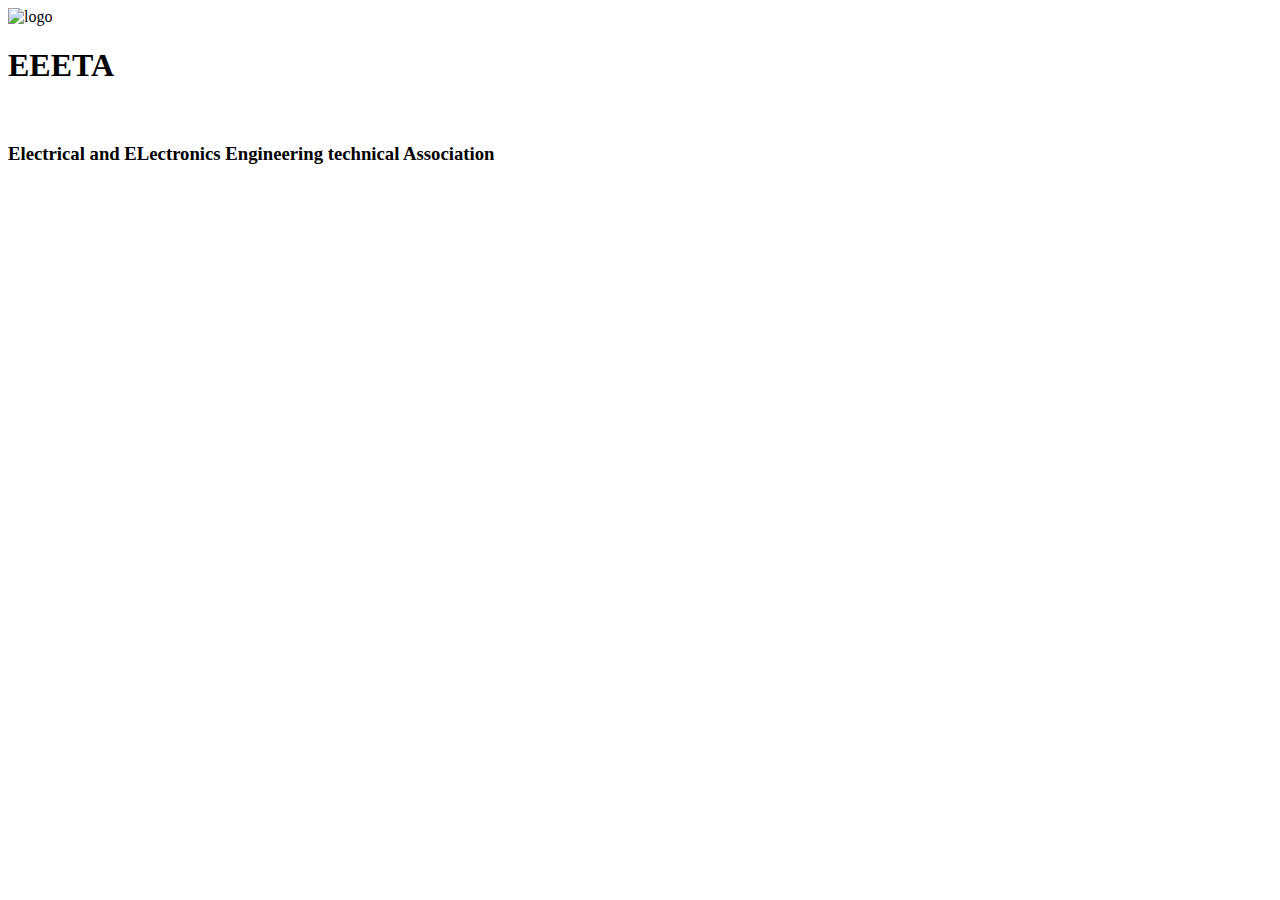
==== index.html @ 2ffd63bf "Index html added" ====
<!doctype html>
<html lang="en">
  <head>
   <title>Website</title>
    <meta name="viewport" content="width=device-width, initial-scale=1.0">
    <meta charset="utf-8">
    <meta http-equiv="X-UA-Compatible" content="IE=edge">
    <link href="https://fonts.googleapis.com/css?family=Roboto:300,400,500" rel="stylesheet" type="text/css">
    <link rel="stylesheet" type="text/css" href="main.css">
    <link rel="stylesheet" type="text/css" href="style1.css">
  </head>
  <body>
  	<section class="container"> 
  		<header class="header">
  			<img class="header_logo" src="images/1.png" alt="logo">
  					<h1 class="header_maintitle">EEETA</h1><br>
  					<h3 class="header_subtitle">Electrical and ELectronics Engineering technical Association</h3>
  				</article>
  			</div>
  		</header> 
  	</section>
  </body>
</html>
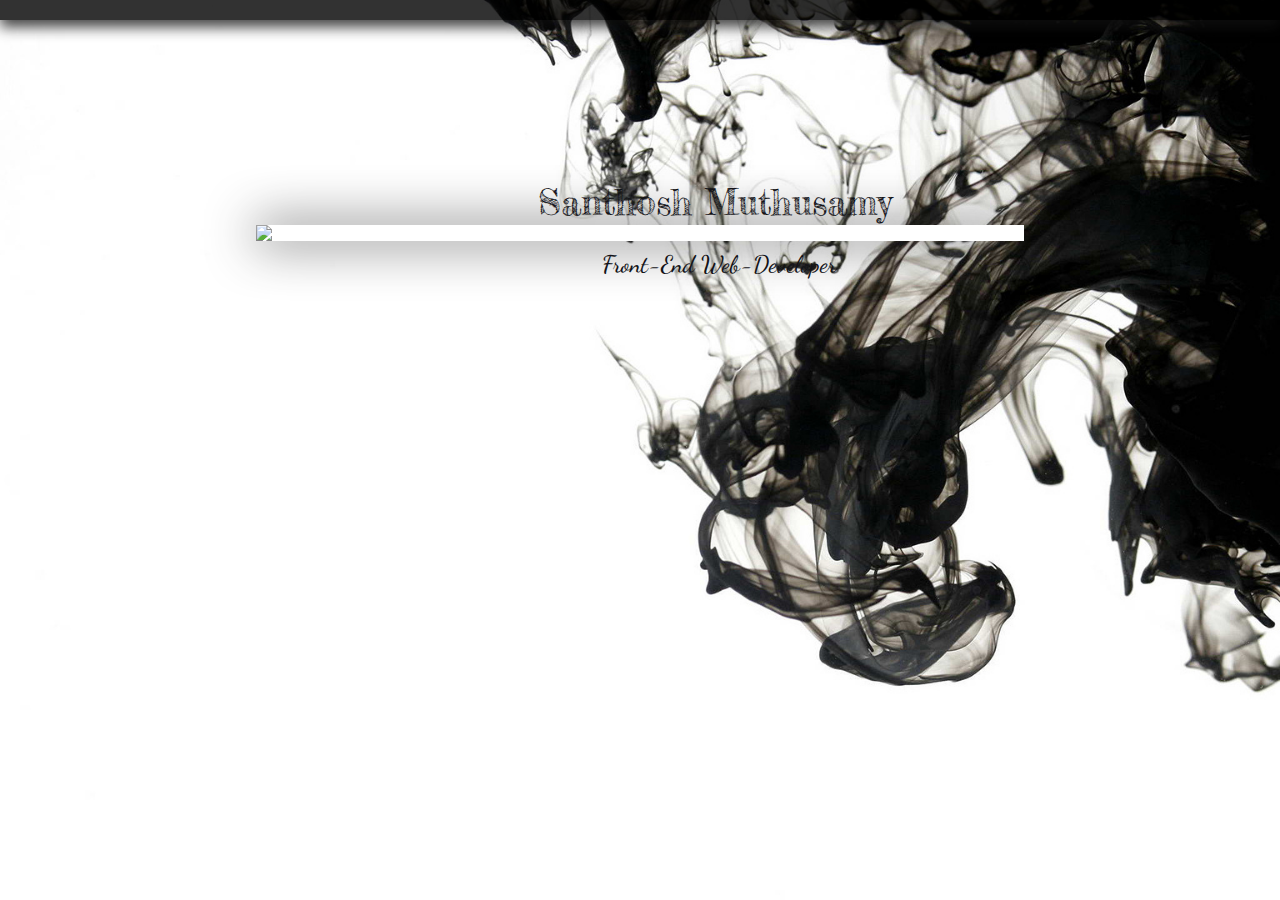
==== commit 9aca5a37: "new resume" ====
--- a/index.html
+++ b/index.html
@@ -1,23 +1,56 @@
-<!doctype html>
+<!DOCTYPE html>
 <html lang="en">
-  <head>
-   <title>Website</title>
-    <meta name="viewport" content="width=device-width, initial-scale=1.0">
-    <meta charset="utf-8">
-    <meta http-equiv="X-UA-Compatible" content="IE=edge">
-    <link href="https://fonts.googleapis.com/css?family=Roboto:300,400,500" rel="stylesheet" type="text/css">
-    <link rel="stylesheet" type="text/css" href="main.css">
-    <link rel="stylesheet" type="text/css" href="style1.css">
-  </head>
-  <body>
-  	<section class="container"> 
-  		<header class="header">
-  			<img class="header_logo" src="images/1.png" alt="logo">
-  					<h1 class="header_maintitle">EEETA</h1><br>
-  					<h3 class="header_subtitle">Electrical and ELectronics Engineering technical Association</h3>
-  				</article>
-  			</div>
-  		</header> 
-  	</section>
-  </body>
+	<head>
+		<title>Santhosh</title>
+		<meta name="viewport" content="width=device-width,initial-scale=1">
+		<link rel="stylesheet" type="text/css" href="css/bootstrap.css">
+		<link rel="stylesheet" type="text/css" href="style.css">
+		<link href="https://fonts.googleapis.com/css?family=Comfortaa|Dancing+Script|Fredericka+the+Great" rel="stylesheet">
+
+		<script type="text/javascript" src="js/jquery.min.js"></script>
+		
+	</head>
+	<body class="bg-im">
+			 <input type="radio" class="rnav one" id="slide_1" name="coins" checked>
+			  <input type="radio" class="rnav two" id="slide_2" name="coins">
+			  <input type="radio" class="rnav three" id="slide_3" name="coins">
+			  <input type="radio" class="rnav four" id="slide_4" name="coins">
+			 
+			 
+	  	<div class="mah">
+			<header>
+			    <label for="slide_1"><span class="entypo-home" title="home"></span></label>
+			    <label for="slide_2"><span class="entypo-user" title="About-Me"></span></label>
+			    <label for="slide_3"><span class="entypo-tools" title="Project"></span></label>
+			    <label for="slide_4"><span class="entypo-mobile" title="Contact"></span></label>
+		   	</header>
+			<div class="con one container">
+	      		<section id="contone">
+					<div class="row">	
+						<div id="imgh" class="col-lg-4 col-md-4 col-sm-4">
+							<img src="images/me1.jpg" class="img-responsive imgs">
+						</div>
+						<div class="col-lg-8 col-md-8 col-sm-8">			
+							<h1>Santhosh Muthusamy</h1>
+							<h3 class="h3h">Front-End Web-Developer</h2>
+							
+						</div>
+					</div>
+				</section>
+	    	</div>
+	    	<div class="con two container" id="nex">
+				<section id="conttwo">
+					<div class="row">	
+							<div class="col-lg-4 col-md-4 col-sm-4"><h2>About Me</h2></div>
+						<div id="imgh" class="col-lg-8 col-md-8 col-sm-8">
+									
+							<p>I love cheese, especially manchego swiss. &#9786; Fromage queso jarlsberg cheesy feet emmental cottage cheese camembert de normandie bocconcini. Cottage cheese everyone loves cauliflower cheese rubber cheese squirty cheese halloumi cow fondue. Bocconcini cheese and biscuits everyone loves fondue red leicester st. agur blue cheese rubber cheese ricotta. Cheesy grin mozzarella.</p>
+						</div>
+						
+					</div>
+				</section>
+			</div>
+		</div> 	
+		<script type="text/javascript" src="js/util.js"></script>
+	</body>
 </html>--- a/style.css
+++ b/style.css
@@ -0,0 +1,142 @@
+@import url(http://weloveiconfonts.com/api/?family=entypo);
+
+/* entypo */
+[class*="entypo-"]:before {
+  font-family: 'entypo', sans-serif;
+}
+.bg-im {
+	background-image: url('images/10.jpg');
+	background-size: cover;
+	background-attachment: fixed;
+}
+
+.con {
+  opacity: 0;
+  transition: opacity 0.5s ease-in-out;
+}
+
+
+
+.one:checked ~ .mah > .one,
+.two:checked ~ .mah > .two,
+.three:checked ~ .mah > .three,
+.four:checked ~ .mah > .four,
+.five:checked ~ .mah > .five {
+  opacity: 1;
+}
+
+.on {
+	opacity: 1;
+}
+#contone {
+	font-family: 'Fredericka the Great', cursive;
+	background-color: white;
+	margin-top: 25vh;
+	width: 60vw;
+	max-height: 60vh;
+	left: 0;
+	right: 0;
+
+	margin-right: 10vw;
+	margin-left: 20vw;
+	box-shadow: 0px 0px 50px;
+	position: absolute;  
+	}
+	/*
+font-family: 'Dancing Script', cursive;
+font-family: 'Comfortaa', cursive;
+font-family: 'Fredericka the Great', cursive;
+*/
+#conttwo {
+	font-family: 'Fredericka the Great', cursive;
+	margin-top: 15vh;
+	
+	
+	left: 0;
+	margin-right: 10vw;
+	margin-left: 10vw;
+	
+	position: absolute; 
+	}	
+
+.row {
+	display: flex;
+	flex-wrap: wrap;
+	color: #131318;
+	text-align: center;
+}
+.imgs {
+	max-height: 380px;
+	width: 100%;
+	margin-right: 0px;
+}
+
+#imgh {
+	padding-right: 0px;
+}
+
+h1{
+	position: absolute;
+    bottom: 52.5%;
+    padding-left: 3%;
+}
+ .btn {
+ 	position: absolute;
+ 	top: 65%;
+ 	left: 30%;
+ }
+
+h3 {
+	position: absolute;
+    top: 45%;
+    padding-left: 15%;
+    font-family: 'Dancing Script', cursive;
+
+}
+.h3h {
+	text-align: center;
+}
+header {
+	background-color: black;
+	box-shadow: 0 .5em 1em #111;
+	position: absolute;
+	text-align: center;
+	top: 0;
+	left: 0;
+	z-index: 900;
+	width: 100%;
+	opacity: 0.8;
+}
+
+header label {
+
+	color: white;
+	cursor: pointer;
+	display: inline-block;
+	line-height: 2.25em;
+	font-size: 30px;
+	font-weight: bold;
+	padding: 0 1em;
+}
+
+header label:hover {
+	background: #2e353b;
+
+}
+
+.rnav {
+  display: none;
+}
+
+.abm {
+	position: relative;
+	top: 15%;
+	left: 20%;
+}
+/*
+.meb {
+	background-image: url('images/meb.jpg');
+	background-size: cover;
+	height: 40vh;
+}
+*/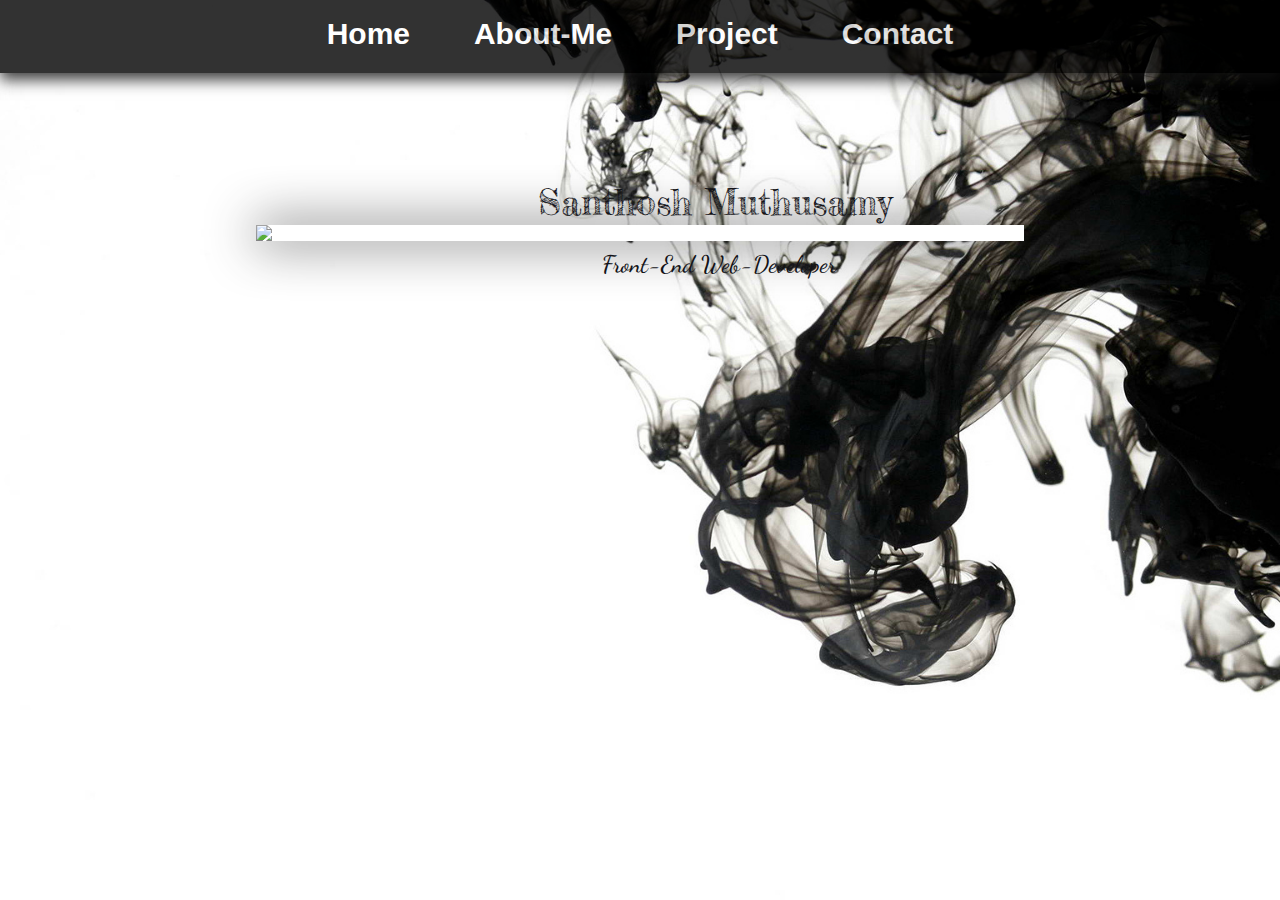
==== commit baf603ae: "index update" ====
--- a/index.html
+++ b/index.html
@@ -19,10 +19,10 @@
 			 
 	  	<div class="mah">
 			<header>
-			    <label for="slide_1"><span class="entypo-home" title="home"></span></label>
-			    <label for="slide_2"><span class="entypo-user" title="About-Me"></span></label>
-			    <label for="slide_3"><span class="entypo-tools" title="Project"></span></label>
-			    <label for="slide_4"><span class="entypo-mobile" title="Contact"></span></label>
+			    <label for="slide_1"><span class="entypo-home" title="home"></span>Home</label>
+			    <label for="slide_2"><span class="entypo-user" title="About-Me"></span>About-Me</label>
+			    <label for="slide_3"><span class="entypo-tools" title="Project"></span>Project</label>
+			    <label for="slide_4"><span class="entypo-mobile" title="Contact"></span>Contact</label>
 		   	</header>
 			<div class="con one container">
 	      		<section id="contone">
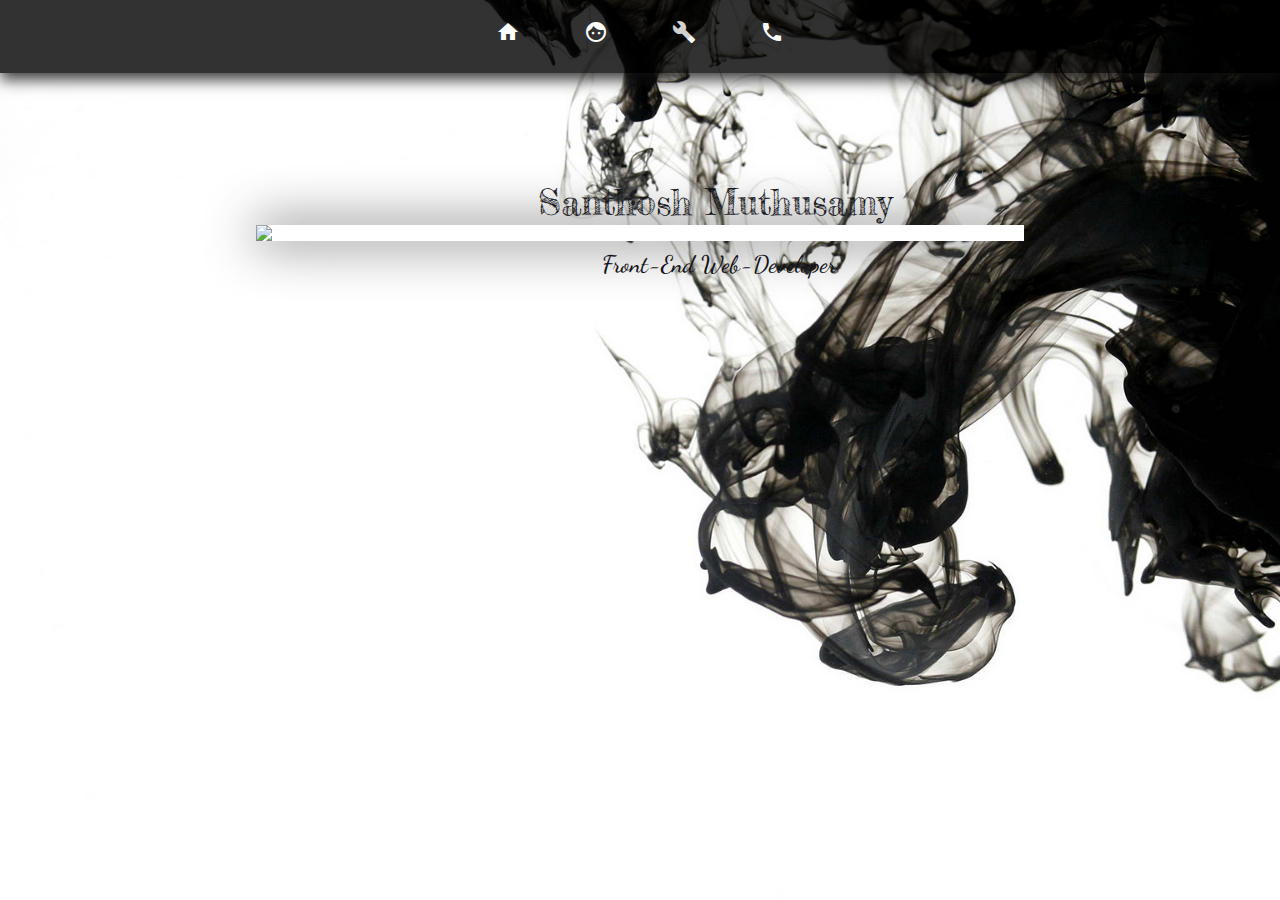
==== commit c1861a94: "Index udpdate" ====
--- a/index.html
+++ b/index.html
@@ -6,7 +6,7 @@
 		<link rel="stylesheet" type="text/css" href="css/bootstrap.css">
 		<link rel="stylesheet" type="text/css" href="style.css">
 		<link href="https://fonts.googleapis.com/css?family=Comfortaa|Dancing+Script|Fredericka+the+Great" rel="stylesheet">
-
+		<link href="https://fonts.googleapis.com/icon?family=Material+Icons" rel="stylesheet">
 		<script type="text/javascript" src="js/jquery.min.js"></script>
 		
 	</head>
@@ -19,10 +19,10 @@
 			 
 	  	<div class="mah">
 			<header>
-			    <label for="slide_1"><span class="entypo-home" title="home"></span>Home</label>
-			    <label for="slide_2"><span class="entypo-user" title="About-Me"></span>About-Me</label>
-			    <label for="slide_3"><span class="entypo-tools" title="Project"></span>Project</label>
-			    <label for="slide_4"><span class="entypo-mobile" title="Contact"></span>Contact</label>
+			   <label for="slide_1"><i class="material-icons" title="home">home</i></label>
+			    <label for="slide_2"><i class="material-icons" title="About Me">face</i></label>
+			    <label for="slide_3"><i class="material-icons" title="Projects">build</i></label>
+			    <label for="slide_4"><i class="material-icons" title="Contact">call</i></label>
 		   	</header>
 			<div class="con one container">
 	      		<section id="contone">
